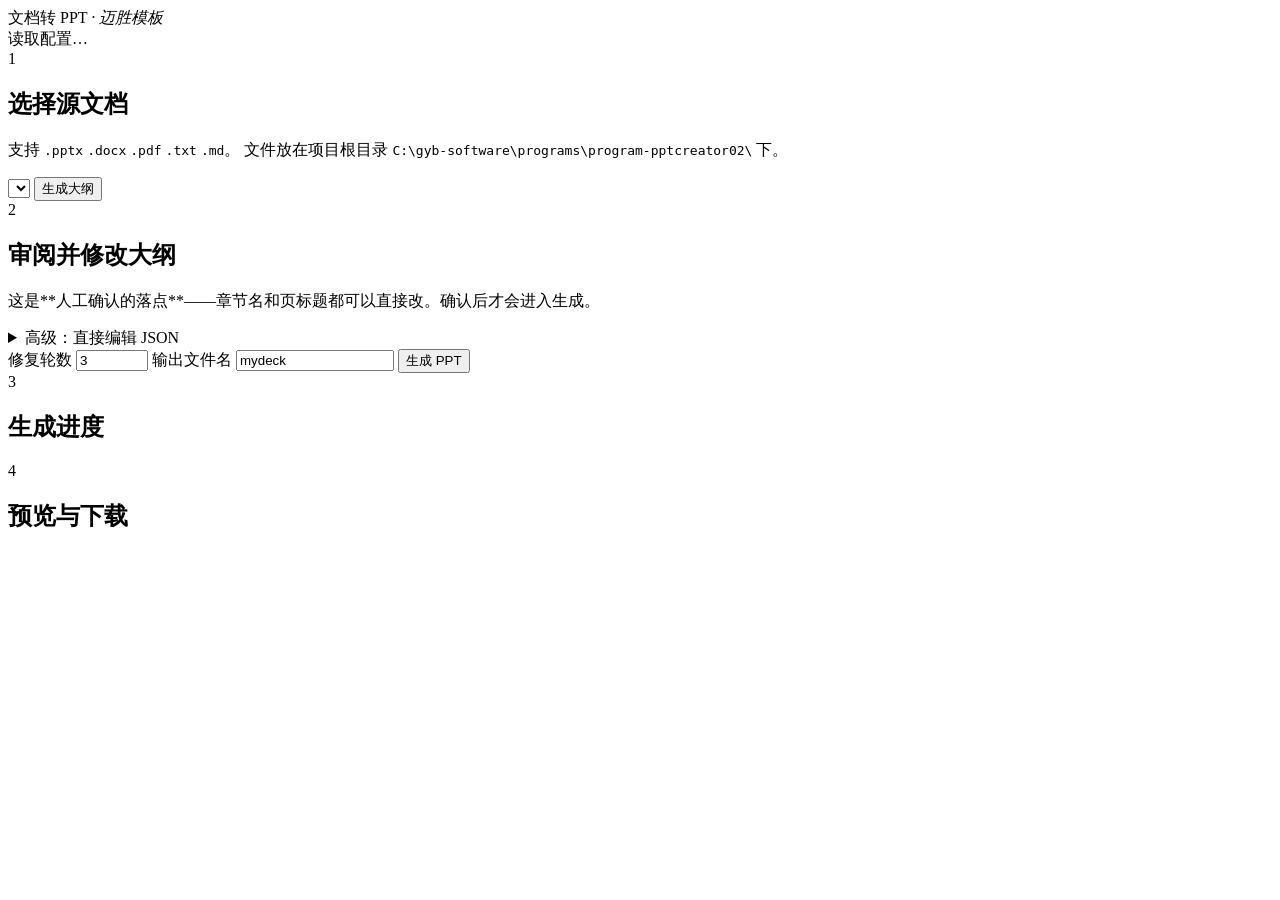
==== web/index.html @ c646f3da "feat(web): 本地 Web 前端（零依赖） 标准库 http.server。三步向导：选文档 → 页面里改大纲 → 生成（后台线程 + 轮询日志）→ 逐页预览与下载。请求体兼容 UTF-8/G" ====
<!doctype html>
<html lang="zh-CN">
<head>
<meta charset="utf-8">
<meta name="viewport" content="width=device-width, initial-scale=1">
<title>文档转 PPT</title>
<link rel="stylesheet" href="/static/style.css">
</head>
<body>

<header class="topbar">
  <div class="wrap">
    <div class="brand"><span class="dot"></span>文档转 PPT <em>· 迈胜模板</em></div>
    <div id="cfg" class="cfg">读取配置…</div>
  </div>
</header>

<main class="wrap">

  <!-- ── 步骤 1 ─────────────────────────────────────────── -->
  <section class="card" id="step1">
    <div class="stephead"><span class="num">1</span><h2>选择源文档</h2></div>
    <p class="hint">
      支持 <code>.pptx</code> <code>.docx</code> <code>.pdf</code> <code>.txt</code> <code>.md</code>。
      文件放在项目根目录 <code>C:\gyb-software\programs\program-pptcreator02\</code> 下。
    </p>
    <div class="row">
      <select id="src"></select>
      <button id="btnOutline" class="primary">生成大纲</button>
    </div>
    <div id="srcInfo" class="srcinfo"></div>
  </section>

  <!-- ── 步骤 2 ─────────────────────────────────────────── -->
  <section class="card muted" id="step2">
    <div class="stephead">
      <span class="num">2</span><h2>审阅并修改大纲</h2>
      <span id="outlineMeta" class="meta"></span>
    </div>
    <p class="hint">
      这是**人工确认的落点**——章节名和页标题都可以直接改。确认后才会进入生成。
    </p>
    <div id="outlineEditor" class="outline"></div>
    <details class="adv">
      <summary>高级：直接编辑 JSON</summary>
      <textarea id="outlineJson" spellcheck="false"></textarea>
    </details>
    <div class="row end">
      <label class="inline">修复轮数
        <input id="rounds" type="number" value="3" min="0" max="6" style="width:64px">
      </label>
      <label class="inline">输出文件名
        <input id="deckName" type="text" value="mydeck" style="width:150px">
      </label>
      <button id="btnGenerate" class="primary">生成 PPT</button>
    </div>
  </section>

  <!-- ── 步骤 3 ─────────────────────────────────────────── -->
  <section class="card muted" id="step3">
    <div class="stephead">
      <span class="num">3</span><h2>生成进度</h2>
      <span id="jobState" class="meta"></span>
    </div>
    <pre id="log" class="log"></pre>
  </section>

  <!-- ── 步骤 4 ─────────────────────────────────────────── -->
  <section class="card muted" id="step4">
    <div class="stephead">
      <span class="num">4</span><h2>预览与下载</h2>
      <span id="qaBadge" class="meta"></span>
    </div>
    <div id="resultBar" class="row"></div>
    <div id="gallery" class="gallery"></div>
  </section>

</main>

<script src="/static/app.js"></script>
</body>
</html>
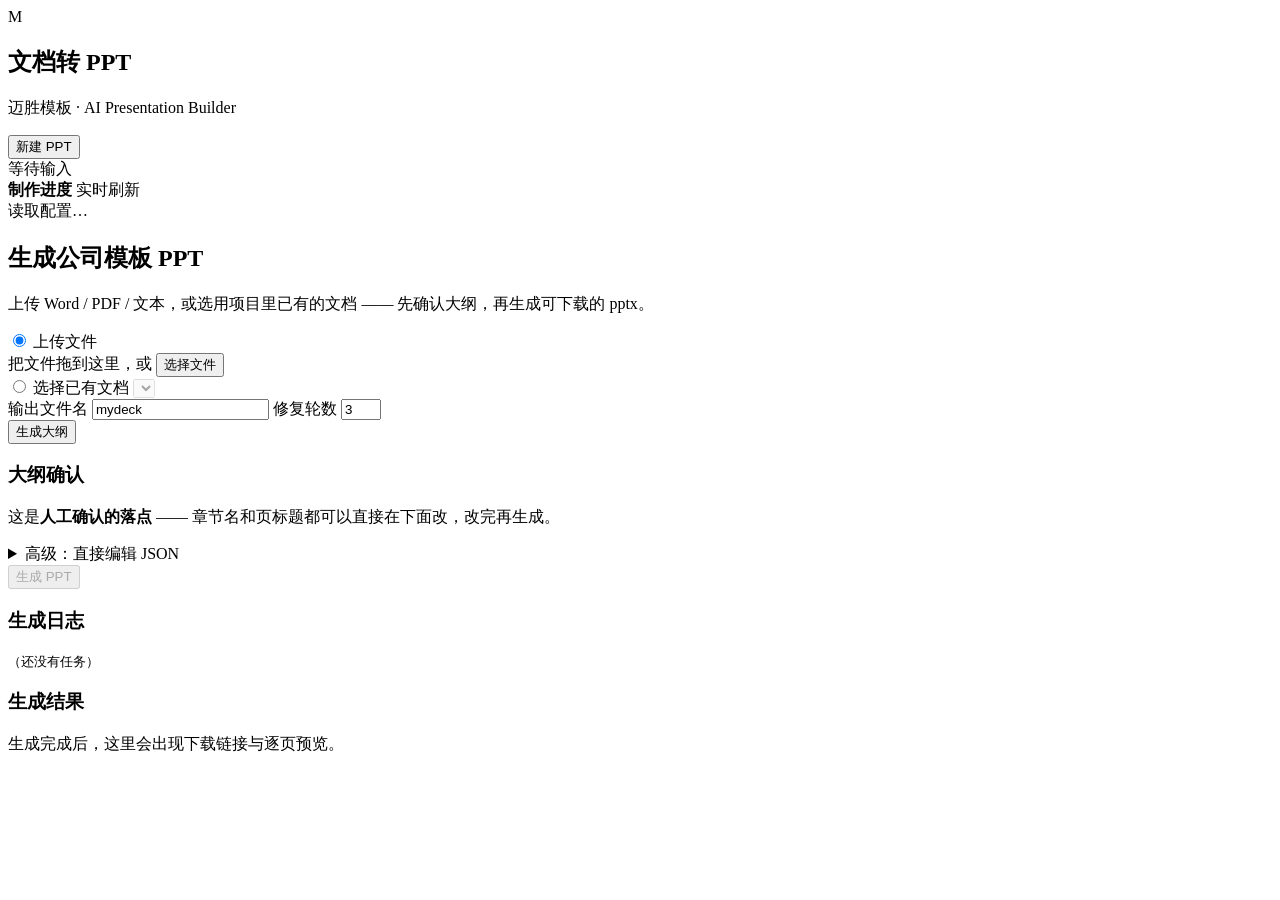
==== commit 581400b4: "feat(web): 页面上传与选源（零依赖前端 + 上传接口） 页面从「单一文件源」扩成两种选源方式，服务端补上传接口：  - `web/*`：左侧常驻状态栏与制作进度（按 info/active/" ====
--- a/web/index.html
+++ b/web/index.html
@@ -4,78 +4,130 @@
 <meta charset="utf-8">
 <meta name="viewport" content="width=device-width, initial-scale=1">
 <title>文档转 PPT</title>
+<!-- 内联一个方块图标：省一次请求，也免得 favicon.ico 报 404 -->
+<link rel="icon" href="data:image/svg+xml,%3Csvg xmlns='http://www.w3.org/2000/svg' viewBox='0 0 32 32'%3E%3Crect width='32' height='32' rx='7' fill='%23D31245'/%3E%3Ctext x='16' y='23' font-family='Segoe UI,sans-serif' font-size='19' font-weight='700' fill='%23fff' text-anchor='middle'%3EM%3C/text%3E%3C/svg%3E">
 <link rel="stylesheet" href="/static/style.css">
 </head>
 <body>
 
-<header class="topbar">
-  <div class="wrap">
-    <div class="brand"><span class="dot"></span>文档转 PPT <em>· 迈胜模板</em></div>
-    <div id="cfg" class="cfg">读取配置…</div>
-  </div>
-</header>
+<div class="app-shell">
 
-<main class="wrap">
+  <!-- ── 左侧栏：品牌 / 新建 / 状态 / 进度 ─────────────────── -->
+  <aside class="sidebar">
+    <div class="brand">
+      <div class="brand-mark">M</div>
+      <div>
+        <h1>文档转 PPT</h1>
+        <p>迈胜模板 · AI Presentation Builder</p>
+      </div>
+    </div>
 
-  <!-- ── 步骤 1 ─────────────────────────────────────────── -->
-  <section class="card" id="step1">
-    <div class="stephead"><span class="num">1</span><h2>选择源文档</h2></div>
-    <p class="hint">
-      支持 <code>.pptx</code> <code>.docx</code> <code>.pdf</code> <code>.txt</code> <code>.md</code>。
-      文件放在项目根目录 <code>C:\gyb-software\programs\program-pptcreator02\</code> 下。
-    </p>
-    <div class="row">
-      <select id="src"></select>
-      <button id="btnOutline" class="primary">生成大纲</button>
+    <button id="newBtn" class="primary full">新建 PPT</button>
+
+    <div id="statusBar" class="status sidebar-status">等待输入</div>
+
+    <section id="progressPanel" class="progress-panel sidebar-progress hidden">
+      <div class="progress-head">
+        <strong>制作进度</strong>
+        <span>实时刷新</span>
+      </div>
+      <div id="progressList" class="progress-list"></div>
+    </section>
+
+    <div id="cfg" class="sidebar-foot">读取配置…</div>
+  </aside>
+
+  <!-- ── 主区 ──────────────────────────────────────────────── -->
+  <main class="main">
+    <div class="page-head">
+      <div>
+        <h2>生成公司模板 PPT</h2>
+        <p>上传 Word / PDF / 文本，或选用项目里已有的文档 —— 先确认大纲，再生成可下载的 pptx。</p>
+      </div>
     </div>
-    <div id="srcInfo" class="srcinfo"></div>
-  </section>
 
-  <!-- ── 步骤 2 ─────────────────────────────────────────── -->
-  <section class="card muted" id="step2">
-    <div class="stephead">
-      <span class="num">2</span><h2>审阅并修改大纲</h2>
-      <span id="outlineMeta" class="meta"></span>
-    </div>
-    <p class="hint">
-      这是**人工确认的落点**——章节名和页标题都可以直接改。确认后才会进入生成。
-    </p>
-    <div id="outlineEditor" class="outline"></div>
-    <details class="adv">
-      <summary>高级：直接编辑 JSON</summary>
-      <textarea id="outlineJson" spellcheck="false"></textarea>
-    </details>
-    <div class="row end">
-      <label class="inline">修复轮数
-        <input id="rounds" type="number" value="3" min="0" max="6" style="width:64px">
-      </label>
-      <label class="inline">输出文件名
-        <input id="deckName" type="text" value="mydeck" style="width:150px">
-      </label>
-      <button id="btnGenerate" class="primary">生成 PPT</button>
-    </div>
-  </section>
+    <!-- 选源 -->
+    <section class="composer">
+      <div class="source-panel">
 
-  <!-- ── 步骤 3 ─────────────────────────────────────────── -->
-  <section class="card muted" id="step3">
-    <div class="stephead">
-      <span class="num">3</span><h2>生成进度</h2>
-      <span id="jobState" class="meta"></span>
-    </div>
-    <pre id="log" class="log"></pre>
-  </section>
+        <div class="source-line">
+          <label class="source-radio">
+            <input type="radio" name="sourceMode" value="upload" checked> 上传文件
+          </label>
+          <div class="upload-area" id="dropZone">
+            <input id="files" type="file" multiple hidden>
+            <div class="drop-hint">
+              把文件拖到这里，或
+              <button type="button" id="browseBtn" class="link">选择文件</button>
+              <span id="acceptHint" class="muted"></span>
+            </div>
+            <div id="fileList" class="file-list"></div>
+          </div>
+        </div>
 
-  <!-- ── 步骤 4 ─────────────────────────────────────────── -->
-  <section class="card muted" id="step4">
-    <div class="stephead">
-      <span class="num">4</span><h2>预览与下载</h2>
-      <span id="qaBadge" class="meta"></span>
-    </div>
-    <div id="resultBar" class="row"></div>
-    <div id="gallery" class="gallery"></div>
-  </section>
+        <div class="source-line">
+          <label class="source-radio">
+            <input type="radio" name="sourceMode" value="existing"> 选择已有文档
+          </label>
+          <select id="src" disabled></select>
+        </div>
 
-</main>
+        <div class="source-line action-line">
+          <div class="action-settings">
+            <label class="detail-control">输出文件名
+              <input id="deckName" type="text" value="mydeck">
+            </label>
+            <label class="detail-control">修复轮数
+              <input id="rounds" type="number" value="3" min="0" max="6">
+            </label>
+          </div>
+          <button id="btnOutline" class="primary">生成大纲</button>
+        </div>
+
+      </div>
+    </section>
+
+    <!-- 大纲确认 -->
+    <section class="panel" id="outlinePanel">
+      <div class="panel-title">
+        <h3>大纲确认</h3>
+        <span id="outlineMeta" class="meta"></span>
+      </div>
+      <p class="hint" id="outlineHint">
+        这是<strong>人工确认的落点</strong> —— 章节名和页标题都可以直接在下面改，改完再生成。
+      </p>
+      <div id="outlineWarn" class="outline-warn" hidden></div>
+      <div id="outlineEditor" class="outline"></div>
+      <details class="advanced-editor">
+        <summary>高级：直接编辑 JSON</summary>
+        <textarea id="outlineJson" class="json-editor" spellcheck="false"></textarea>
+      </details>
+      <div class="panel-actions">
+        <button id="btnGenerate" class="primary" disabled>生成 PPT</button>
+      </div>
+    </section>
+
+    <!-- 日志 -->
+    <section class="panel" id="logPanel">
+      <div class="panel-title">
+        <h3>生成日志</h3>
+        <span id="jobState" class="meta"></span>
+      </div>
+      <pre id="log" class="log empty">（还没有任务）</pre>
+    </section>
+
+    <!-- 结果 -->
+    <section class="panel" id="resultPanel">
+      <div class="panel-title">
+        <h3>生成结果</h3>
+        <span id="qaBadge" class="meta"></span>
+      </div>
+      <div id="downloadArea" class="download-area empty">生成完成后，这里会出现下载链接与逐页预览。</div>
+      <div id="previewGrid" class="preview-grid"></div>
+    </section>
+
+  </main>
+</div>
 
 <script src="/static/app.js"></script>
 </body>
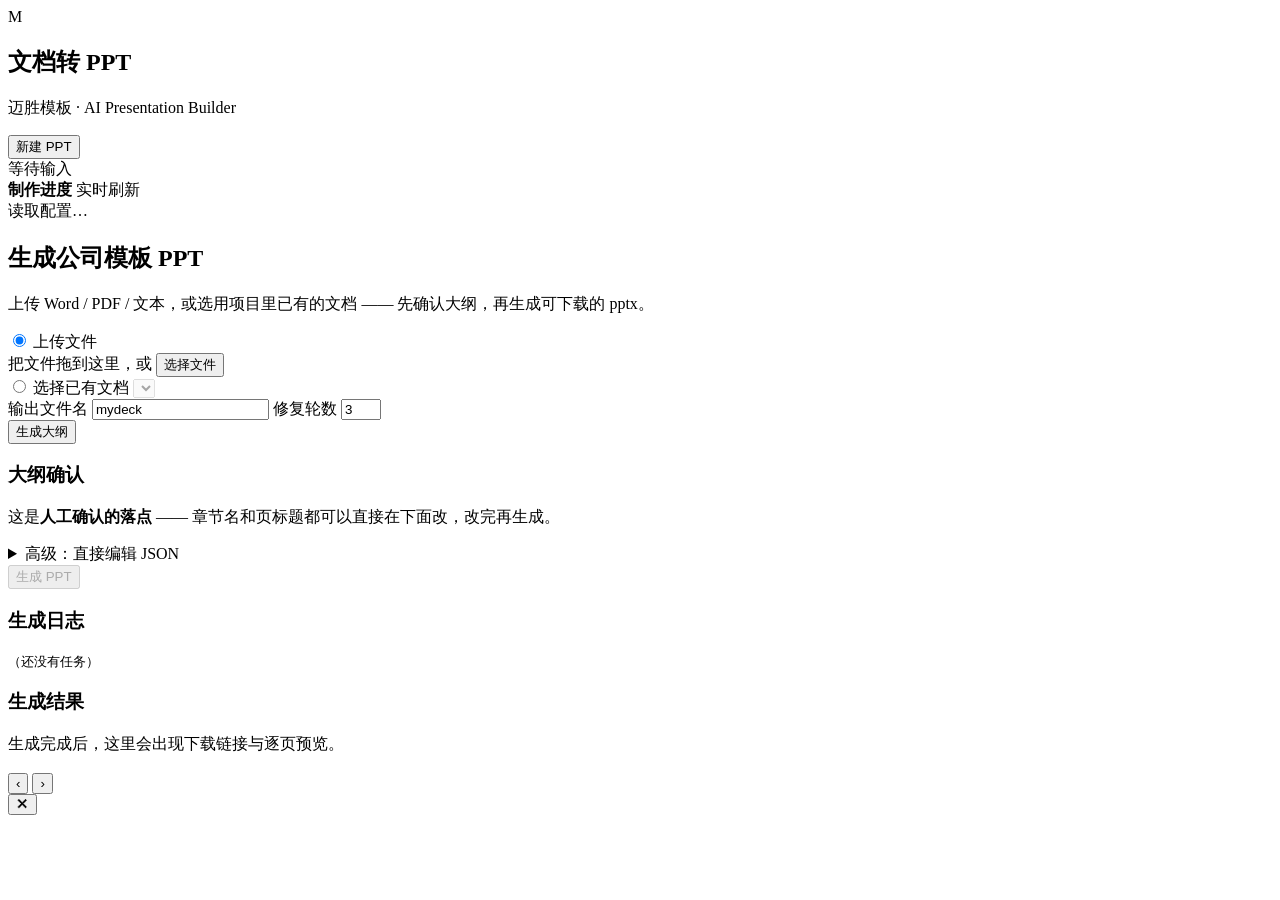
==== commit 8a7d8ba0: "feat(web): 预览图点击放大，渲染分辨率提到 1920×1080 结果区的逐页预览原来被压到 238px 宽，且整个预览区没有任何点击交互 （无 onclick、无 cursor、连 hove" ====
--- a/web/index.html
+++ b/web/index.html
@@ -129,6 +129,18 @@
   </main>
 </div>
 
+<!-- 预览弹层。放在 .app-shell 外面：它是 position:fixed 的整屏覆盖层，
+     落进那个 grid 里没有好处，只多一层布局上下文要操心。 -->
+<div id="lightbox" class="lightbox hidden">
+  <img id="lbImg" alt="">
+  <div class="lb-bar">
+    <button type="button" id="lbPrev" class="lb-nav" title="上一页（←）">‹</button>
+    <span id="lbPage" class="lb-page"></span>
+    <button type="button" id="lbNext" class="lb-nav" title="下一页（→）">›</button>
+  </div>
+  <button type="button" id="lbClose" class="lb-close" title="关闭（Esc）">✕</button>
+</div>
+
 <script src="/static/app.js"></script>
 </body>
 </html>
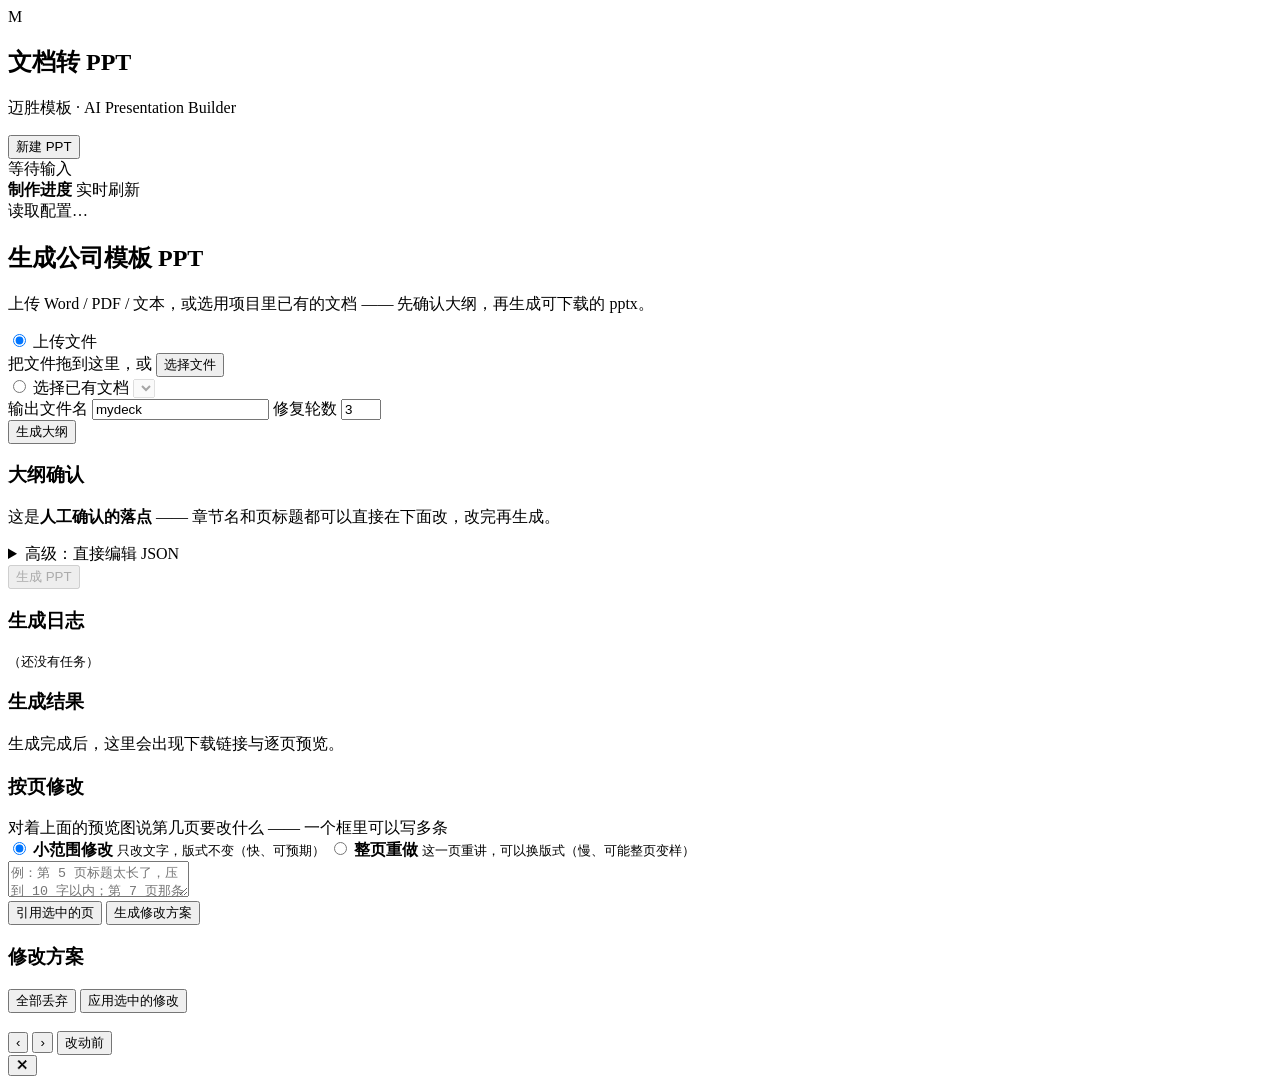
==== commit 80f663cf: "feat(web): 按页修改面板与改动前后对比 预览图下面就是那个**统一窗口**：一个输入框里说清哪几页要怎么改（可写多条）， 顶部开关决定整框按「小范围修改」还是「整页重做」走。生成方案只提案、" ====
--- a/web/index.html
+++ b/web/index.html
@@ -124,6 +124,46 @@
       </div>
       <div id="downloadArea" class="download-area empty">生成完成后，这里会出现下载链接与逐页预览。</div>
       <div id="previewGrid" class="preview-grid"></div>
+
+      <!-- 按页提修改意见：一个输入框说多个页面要改什么，两种模式 -->
+      <div id="revisePanel" class="revise-panel hidden">
+        <div class="panel-title">
+          <h3>按页修改</h3>
+          <span class="meta">对着上面的预览图说第几页要改什么 —— 一个框里可以写多条</span>
+        </div>
+        <div class="revise-modes">
+          <label class="mode-radio">
+            <input type="radio" name="reviseMode" value="patch" checked>
+            <strong>小范围修改</strong>
+            <small>只改文字，版式不变（快、可预期）</small>
+          </label>
+          <label class="mode-radio">
+            <input type="radio" name="reviseMode" value="rewrite">
+            <strong>整页重做</strong>
+            <small>这一页重讲，可以换版式（慢、可能整页变样）</small>
+          </label>
+        </div>
+        <textarea id="reviseText" class="revise-input" spellcheck="false"
+          placeholder="例：第 5 页标题太长了，压到 10 字以内；第 7 页那条说明改短些"></textarea>
+        <div class="revise-actions">
+          <button type="button" id="btnQuote" class="secondary">引用选中的页</button>
+          <span id="pickedHint" class="meta"></span>
+          <button type="button" id="btnRevise" class="primary">生成修改方案</button>
+        </div>
+      </div>
+
+      <!-- 修改方案：逐条 diff，确认后才应用 -->
+      <div id="diffPanel" class="panel hidden">
+        <div class="panel-title">
+          <h3>修改方案</h3>
+          <span id="diffMeta" class="meta"></span>
+        </div>
+        <div id="diffList" class="diff-list"></div>
+        <div class="panel-actions">
+          <button type="button" id="btnDiscard" class="secondary">全部丢弃</button>
+          <button type="button" id="btnApply" class="primary">应用选中的修改</button>
+        </div>
+      </div>
     </section>
 
   </main>
@@ -137,6 +177,7 @@
     <button type="button" id="lbPrev" class="lb-nav" title="上一页（←）">‹</button>
     <span id="lbPage" class="lb-page"></span>
     <button type="button" id="lbNext" class="lb-nav" title="下一页（→）">›</button>
+    <button type="button" id="lbToggle" class="lb-toggle hidden">改动前</button>
   </div>
   <button type="button" id="lbClose" class="lb-close" title="关闭（Esc）">✕</button>
 </div>
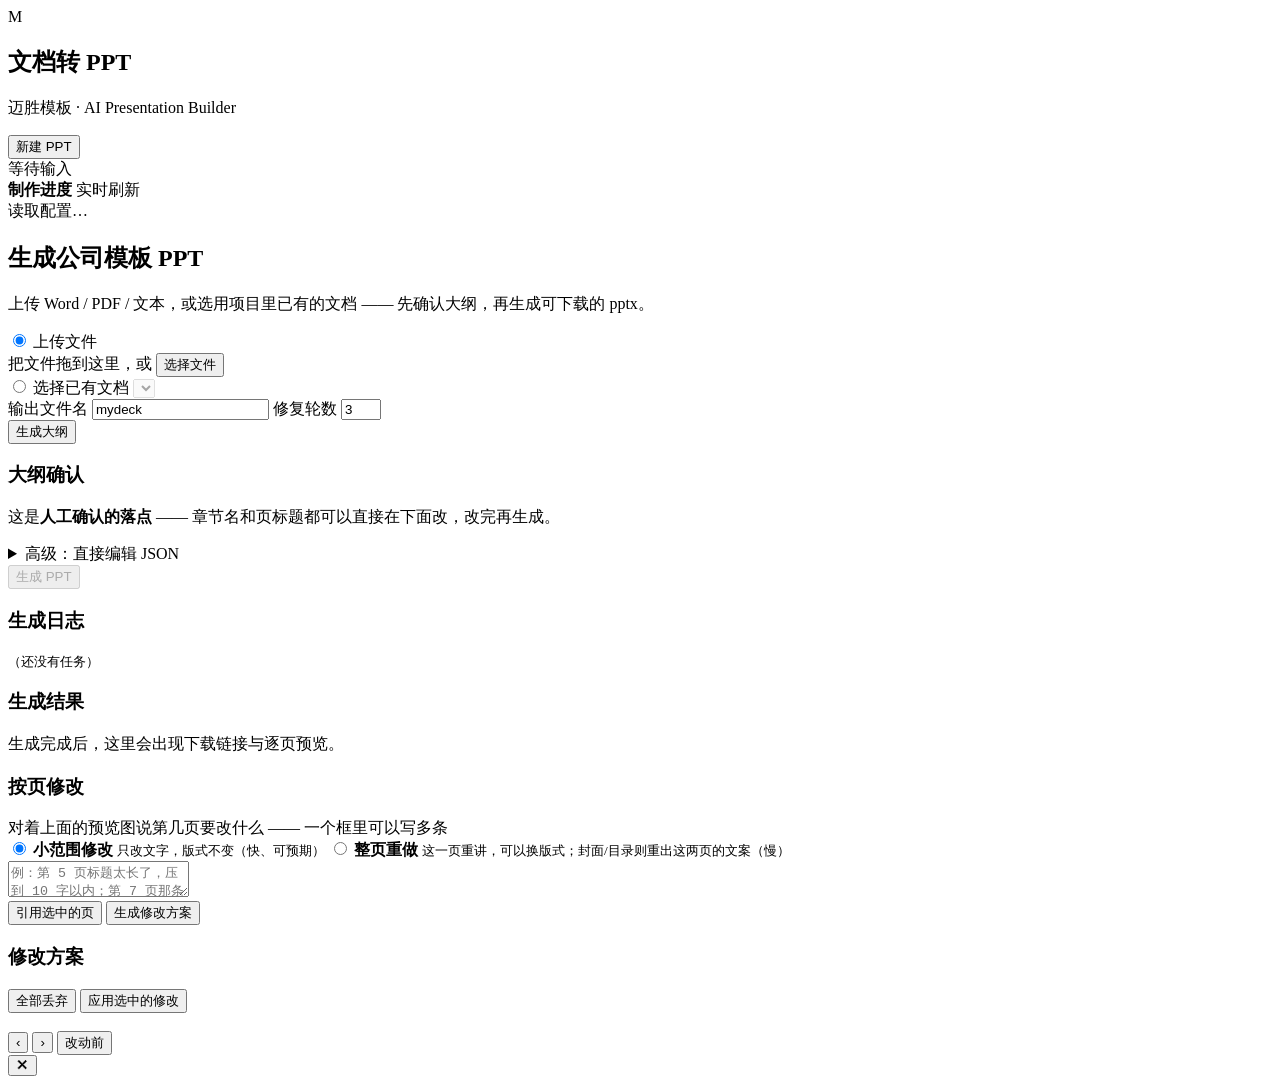
==== commit 19023054: "feat(web): 模板页重做的方案面板 - 模板页重做的 `new` 是个**没有 `layout` 的 dict**，照旧渲染会印出   「版式 ? → ?」。服务端因此多回一个 `tpl_ki" ====
--- a/web/index.html
+++ b/web/index.html
@@ -140,7 +140,7 @@
           <label class="mode-radio">
             <input type="radio" name="reviseMode" value="rewrite">
             <strong>整页重做</strong>
-            <small>这一页重讲，可以换版式（慢、可能整页变样）</small>
+            <small>这一页重讲，可以换版式；封面/目录则重出这两页的文案（慢）</small>
           </label>
         </div>
         <textarea id="reviseText" class="revise-input" spellcheck="false"
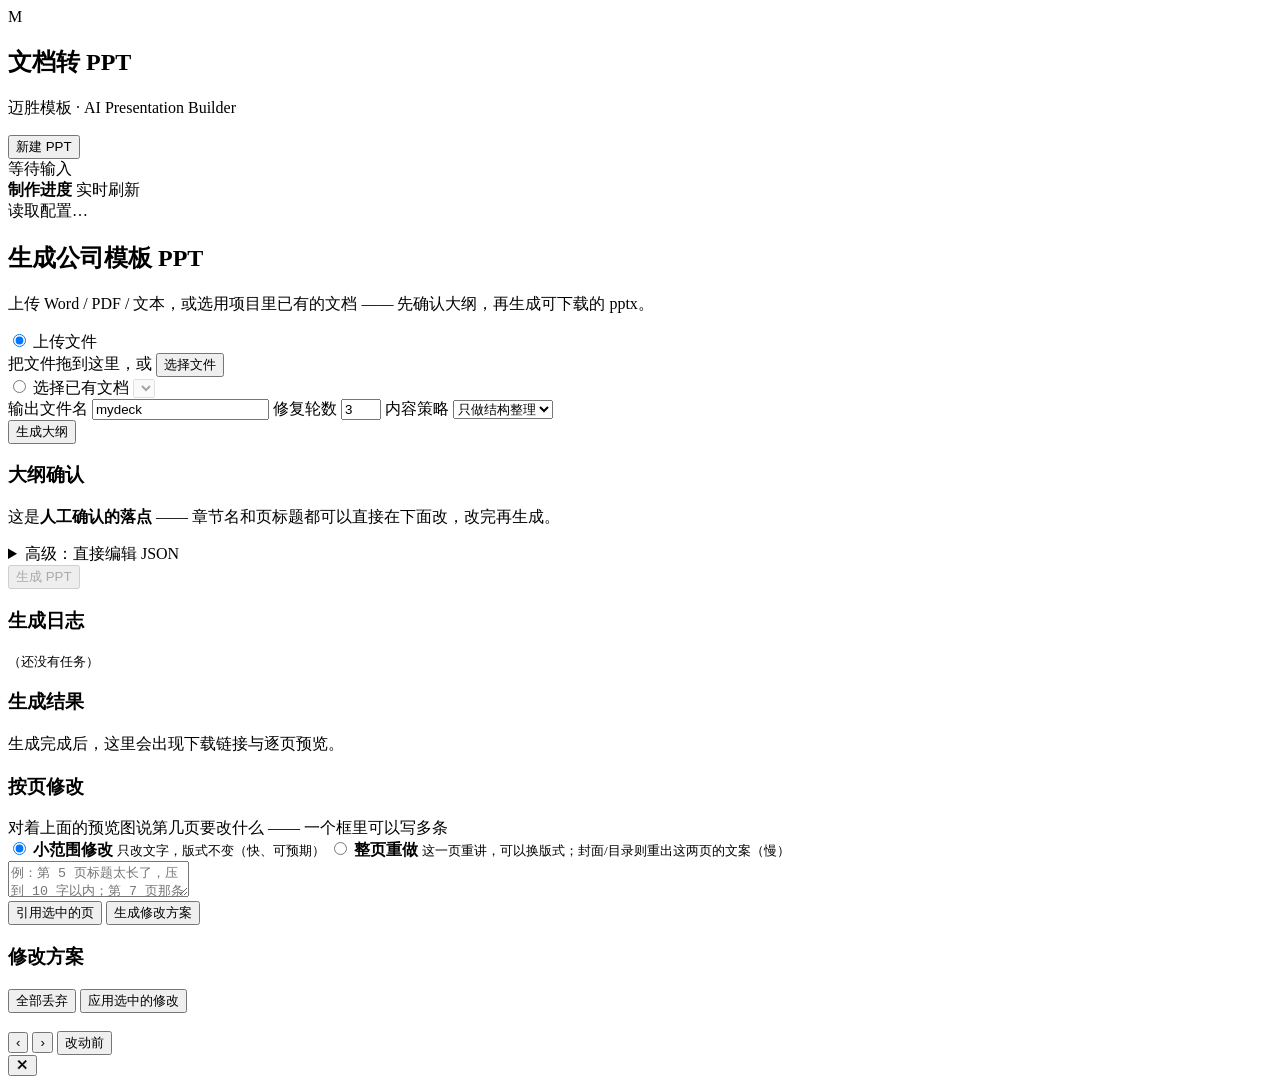
==== commit 9959b2d6: "feat(web): 内容策略逐次可选（strict / balance / enrich） `.env` 的 PPTGEN_CONTENT_MODE 原来只能改文件重启服务，现在前端有下拉， 一次流" ====
--- a/web/index.html
+++ b/web/index.html
@@ -79,6 +79,16 @@
             </label>
             <label class="detail-control">修复轮数
               <input id="rounds" type="number" value="3" min="0" max="6">
+            </label>
+            <!-- 默认值由 /api/config 回填（`.env` 的 PPTGEN_CONTENT_MODE）。
+                 选项文案与 README 那张表、`pipeline._mode_hint()` 三处一一对应。 -->
+            <label class="detail-control">内容策略
+              <select id="contentMode"
+                title="模型对原文的取舍口径：只整理结构 / 可合并提炼 / 可补写过渡。改动从下一次「生成大纲」开始生效（已生成的大纲不会被改写）。">
+                <option value="strict">只做结构整理</option>
+                <option value="balance">合并提炼</option>
+                <option value="enrich">可补写过渡</option>
+              </select>
             </label>
           </div>
           <button id="btnOutline" class="primary">生成大纲</button>
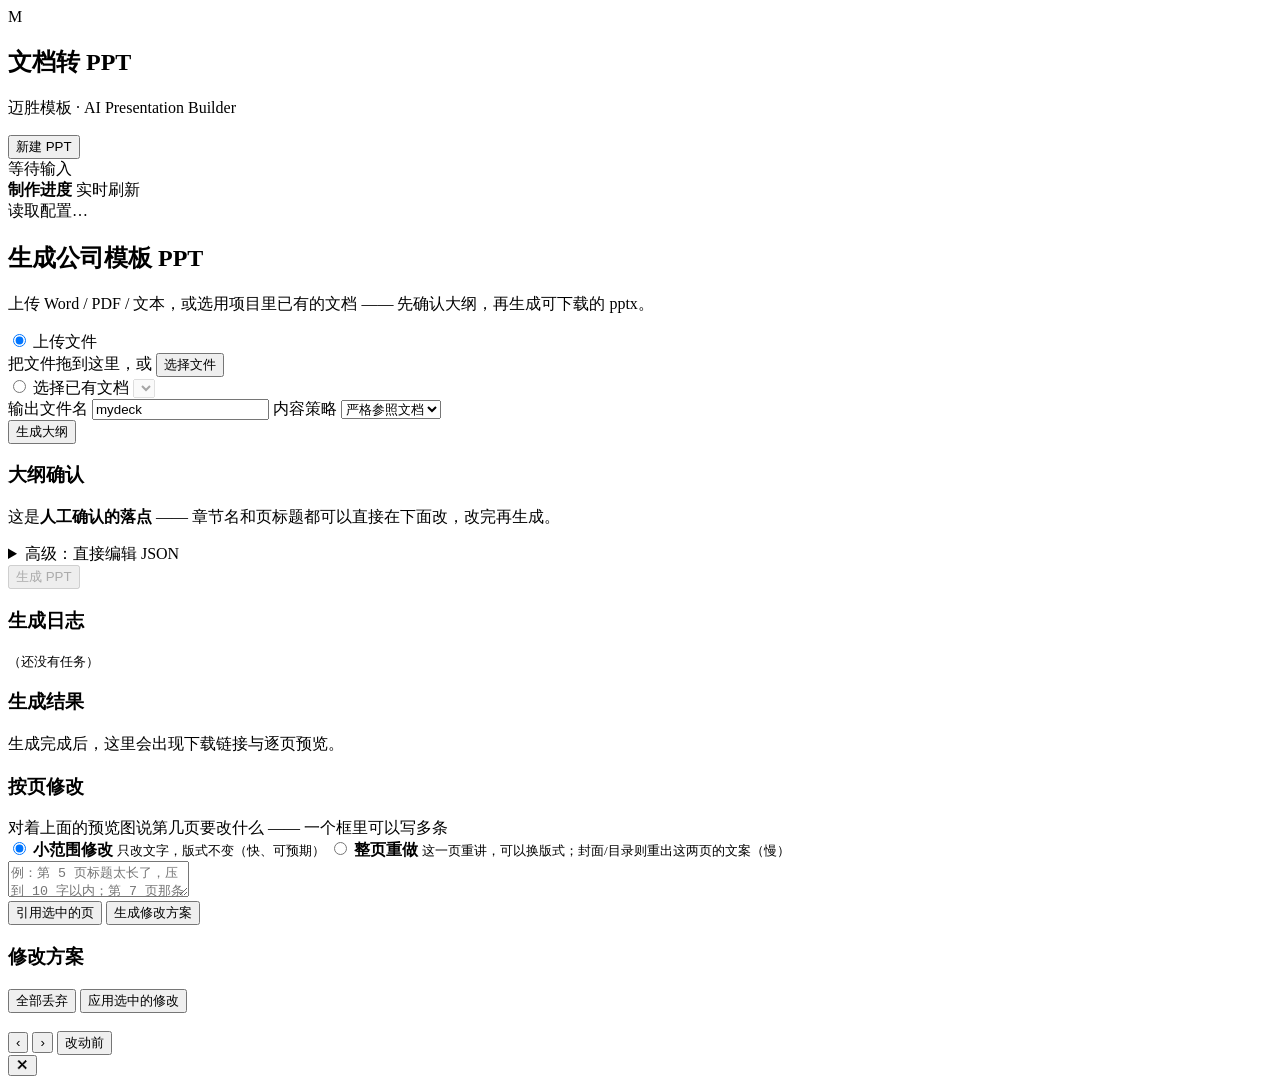
==== commit 3e618db9: "feat(web): 修复轮数搬进 .env，内容策略三种模式换文案 主页面顶部两处调整。  修复轮数：  - 删掉网页上的「修复轮数」输入框（`web/index.html`、`app.js` 不再" ====
--- a/web/index.html
+++ b/web/index.html
@@ -77,17 +77,17 @@
             <label class="detail-control">输出文件名
               <input id="deckName" type="text" value="mydeck">
             </label>
-            <label class="detail-control">修复轮数
-              <input id="rounds" type="number" value="3" min="0" max="6">
-            </label>
+            <!-- 修复轮数不在这里：它由 `.env` 的 PPTGEN_REPAIR_ROUNDS 定死
+                 （`config.repair_rounds()`），一次流程该修几轮属于部署口径。 -->
             <!-- 默认值由 /api/config 回填（`.env` 的 PPTGEN_CONTENT_MODE）。
-                 选项文案与 README 那张表、`pipeline._mode_hint()` 三处一一对应。 -->
+                 `value` 是内部口径名（`config.CONTENT_MODES`），文案是给人看的
+                 说法 —— 与 README / `docs/程序运行文档.md` 那张表一一对应。 -->
             <label class="detail-control">内容策略
               <select id="contentMode"
-                title="模型对原文的取舍口径：只整理结构 / 可合并提炼 / 可补写过渡。改动从下一次「生成大纲」开始生效（已生成的大纲不会被改写）。">
-                <option value="strict">只做结构整理</option>
-                <option value="balance">合并提炼</option>
-                <option value="enrich">可补写过渡</option>
+                title="模型对原文的取舍口径：严格参照文档 / 适当扩展内容 / 大量拓展内容。改动从下一次「生成大纲」开始生效（已生成的大纲不会被改写）。">
+                <option value="strict">严格参照文档</option>
+                <option value="balance">适当扩展内容</option>
+                <option value="enrich">大量拓展内容</option>
               </select>
             </label>
           </div>
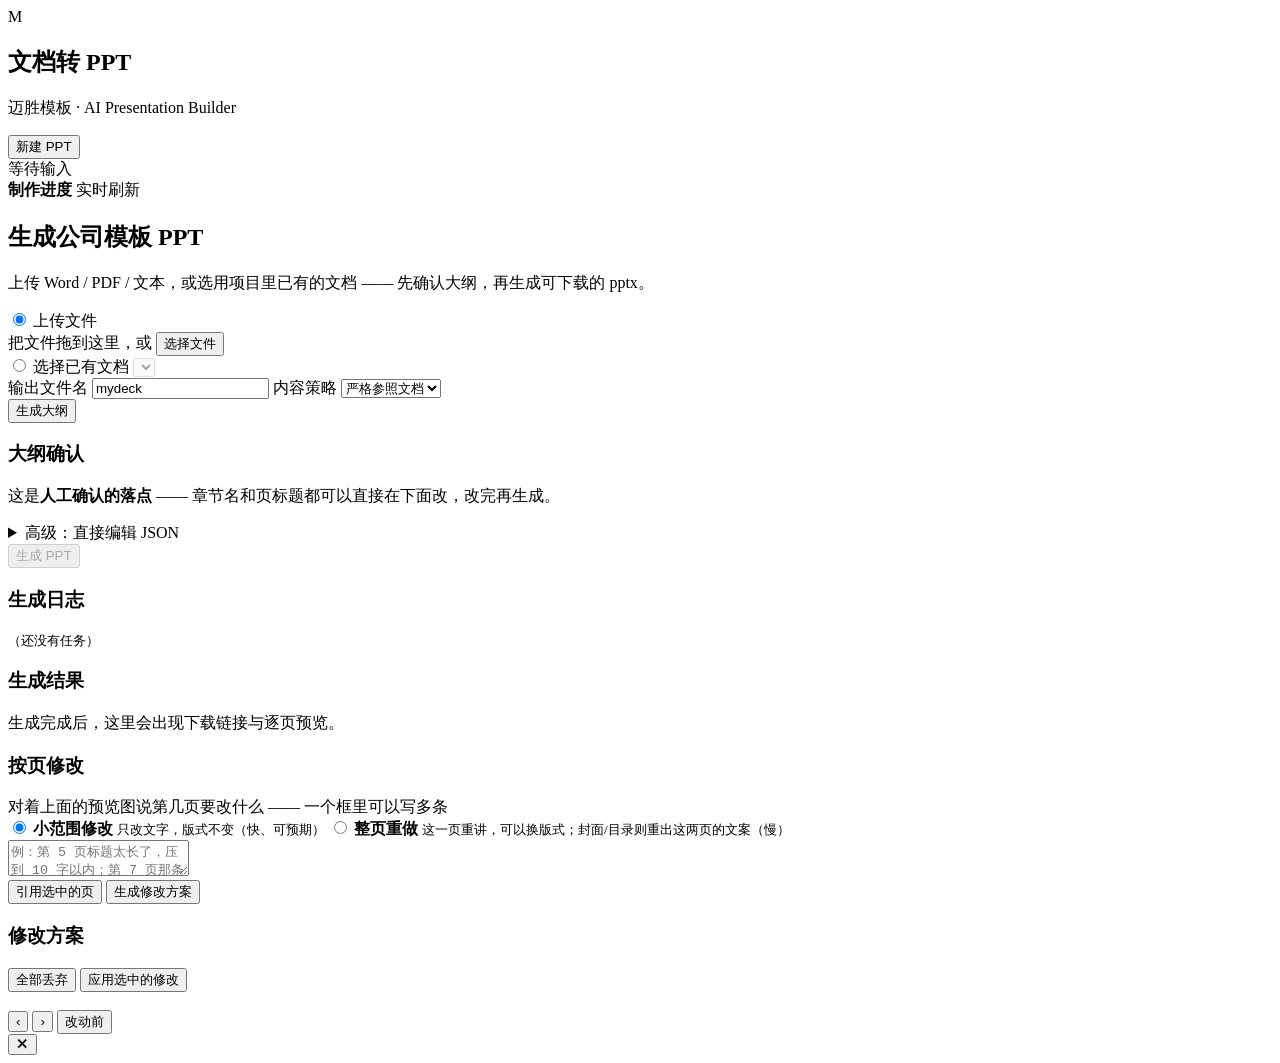
==== commit 4534c085: "refactor(web): 主页面左下角去掉「模型 / 渲染」配置小字 那块「文本模型 / 视觉模型 / 页数 · 渲染 officecli」是**排查信息**而不是使用信息 —— 换模型、offi" ====
--- a/web/index.html
+++ b/web/index.html
@@ -34,7 +34,9 @@
       <div id="progressList" class="progress-list"></div>
     </section>
 
-    <div id="cfg" class="sidebar-foot">读取配置…</div>
+    <!-- 左下角原来有一块「文本模型 / 视觉模型 / 页数 · 渲染 officecli」的配置小字。
+         它属于排查信息而不是使用信息（换个模型、officecli 有没有装好，都是部署时
+         一次说清的事），要看就 `run.py config`。 -->
   </aside>
 
   <!-- ── 主区 ──────────────────────────────────────────────── -->
